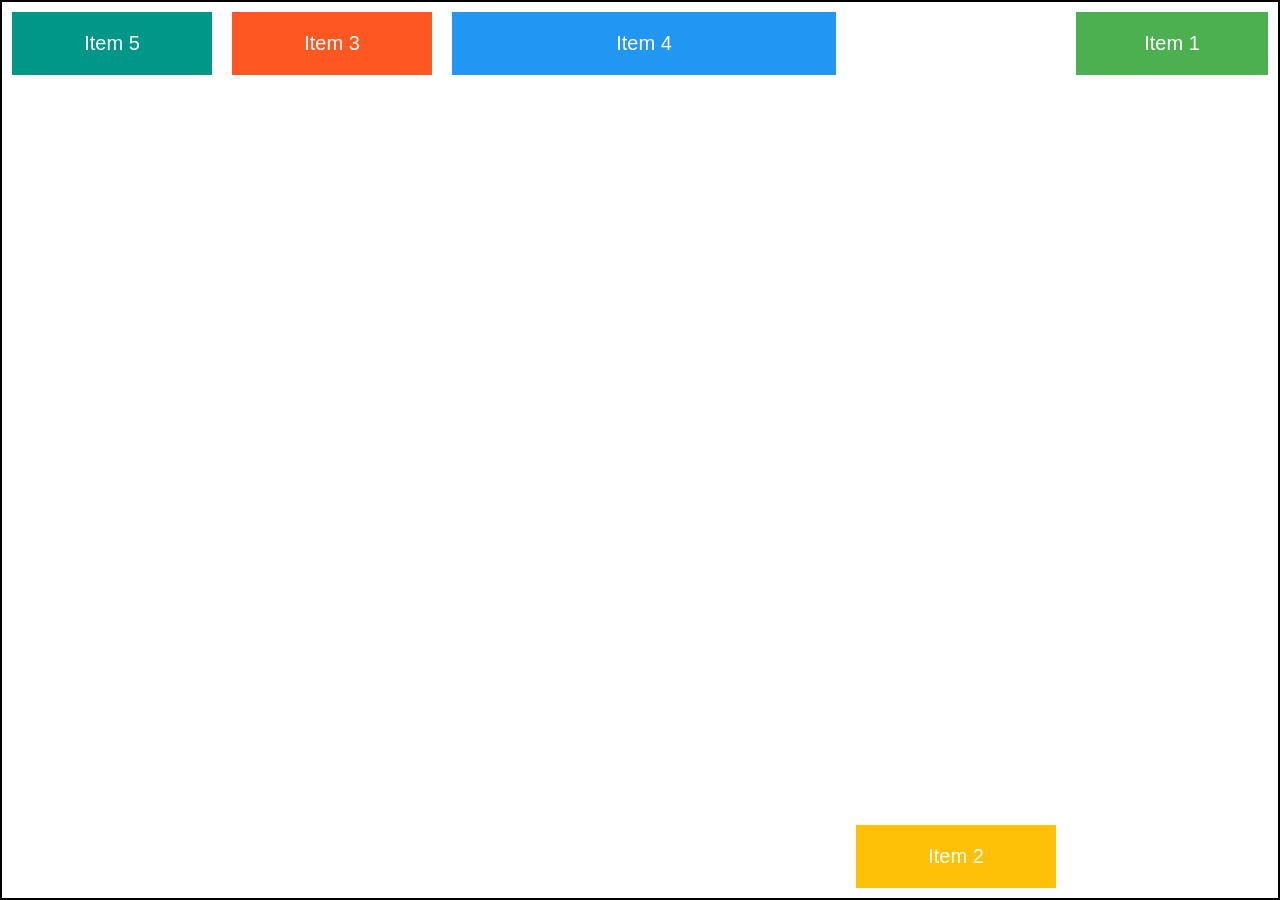
==== exemplo.html @ 08fd99c1 "exexmplo : Exemplos de flexbox Signed-off-by: alecarlosjesus <profalexandre.jesus@email.com.br>" ====
<!DOCTYPE html>
<html lang="pt-br">
<head>
    <meta charset="UTF-8">
    <meta name="viewport" content="width=device-width, initial-scale=1.0">
    <link rel="stylesheet" href="./css/exemplo.css">
    <title>Exemplo Flex-BOX</title>
</head>
<body>
    <div class="container">
        <div class="item item1">Item 1</div>
        <div class="item item2">Item 2</div>
        <div class="item item3">Item 3</div>
        <div class="item item4">Item 4</div>
        <div class="item item5">Item 5</div>
    </div>
</body>
</html>
---- css/exemplo.css ----
* {
    box-sizing: border-box;
    margin: 0;
    padding: 0;
}

body{
 font-family: Arial, sans-serif;
 width: 100vw;
 height: 100vh;
}
:root{
    scroll-behavior: smooth;
}
    

.container{
    border: 2px solid black;
    width: 100%;
    height: 100%;
    
    display: flex;
    flex-direction: row;

    justify-content: space-around;
    align-items: baseline;
    align-content: space-between;
}

.item{
    width: 200px;
    background-color: #4CAF50;
    color: white;
    padding: 20px;
    margin: 10px;
    text-align: center;
    font-size: 20px;
}

.item1{
    background-color: #4CAF50;
    order: 5;
    flex:1 0 100px;
}

.item2{
    background-color: #FFC107;
    order: 3;
    flex-shrink: 0;
    align-self: flex-end;
}

.item3{
    background-color: #FF5722;
    order: 2;
    flex-shrink: 2;
}

.item4{
    background-color: #2196F3;
    order: 2;
    flex-grow: 2;
}

.item5{
    background-color: #009688;
    order: 1;
}
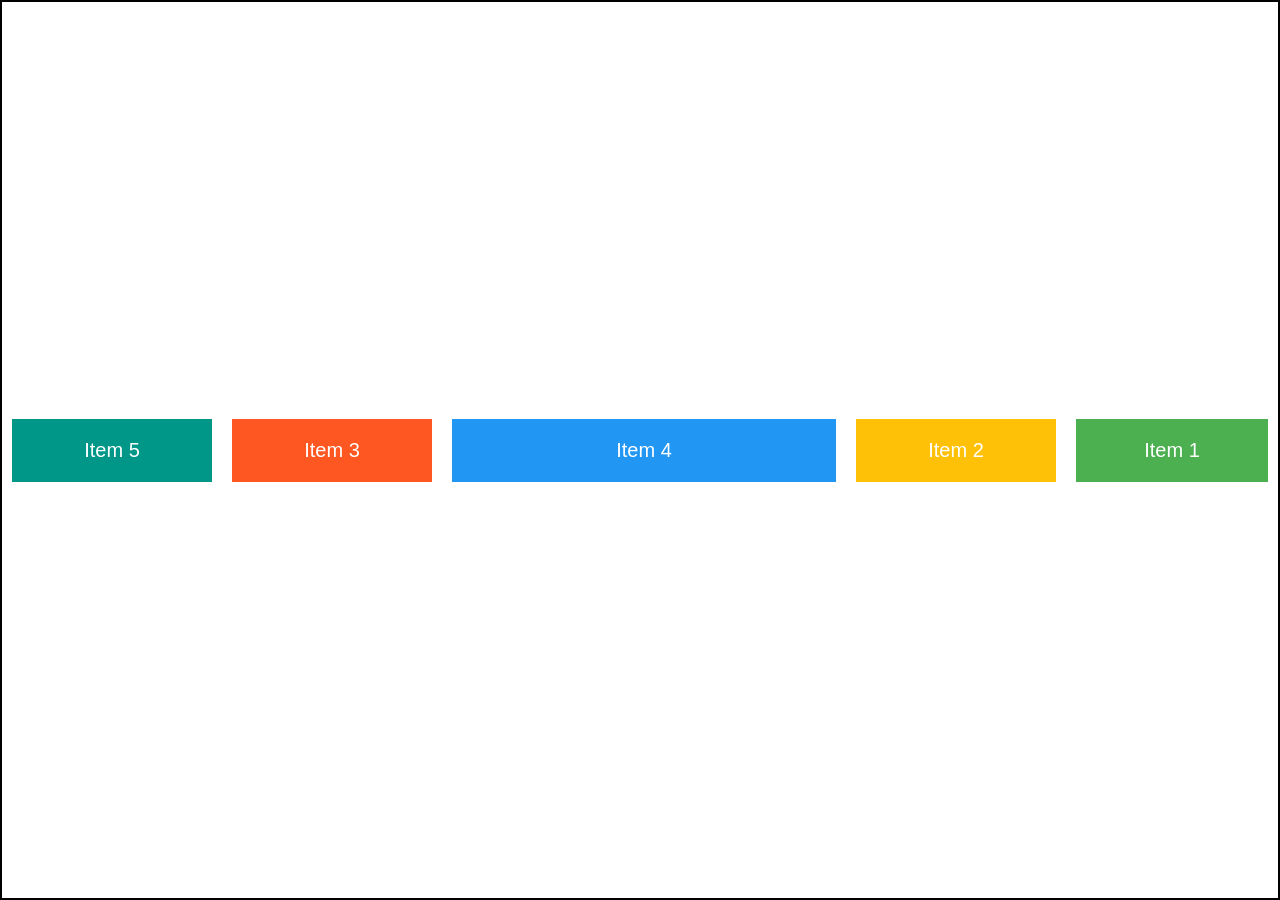
==== commit 40876289: "feat: Técnicas de flex-box, utilização do BEM e overlay" ====
--- a/exemplo.html
+++ b/exemplo.html
@@ -4,7 +4,7 @@
     <meta charset="UTF-8">
     <meta name="viewport" content="width=device-width, initial-scale=1.0">
     <link rel="stylesheet" href="./css/exemplo.css">
-    <title>Exemplo Flex-BOX</title>
+    <title>Exemplo Flex-Box</title>
 </head>
 <body>
     <div class="container">
@@ -14,5 +14,6 @@
         <div class="item item4">Item 4</div>
         <div class="item item5">Item 5</div>
     </div>
+
 </body>
 </html>
--- a/css/exemplo.css
+++ b/css/exemplo.css
@@ -1,36 +1,35 @@
-* {
+*{
     box-sizing: border-box;
     margin: 0;
     padding: 0;
 }
 
-body{
- font-family: Arial, sans-serif;
- width: 100vw;
- height: 100vh;
-}
 :root{
     scroll-behavior: smooth;
 }
-    
+
+body{
+    font-family: Arial, sans-serif;
+    width: 100vw;
+    height: 100vh;
+}
 
 .container{
-    border: 2px solid black;
     width: 100%;
     height: 100%;
-    
+    border: 2px solid black;
     display: flex;
     flex-direction: row;
-
+    flex-wrap: wrap;
     justify-content: space-around;
     align-items: baseline;
-    align-content: space-between;
+    align-content: space-around;
 }
 
 .item{
-    width: 200px;
     background-color: #4CAF50;
     color: white;
+    width: 200px;
     padding: 20px;
     margin: 10px;
     text-align: center;
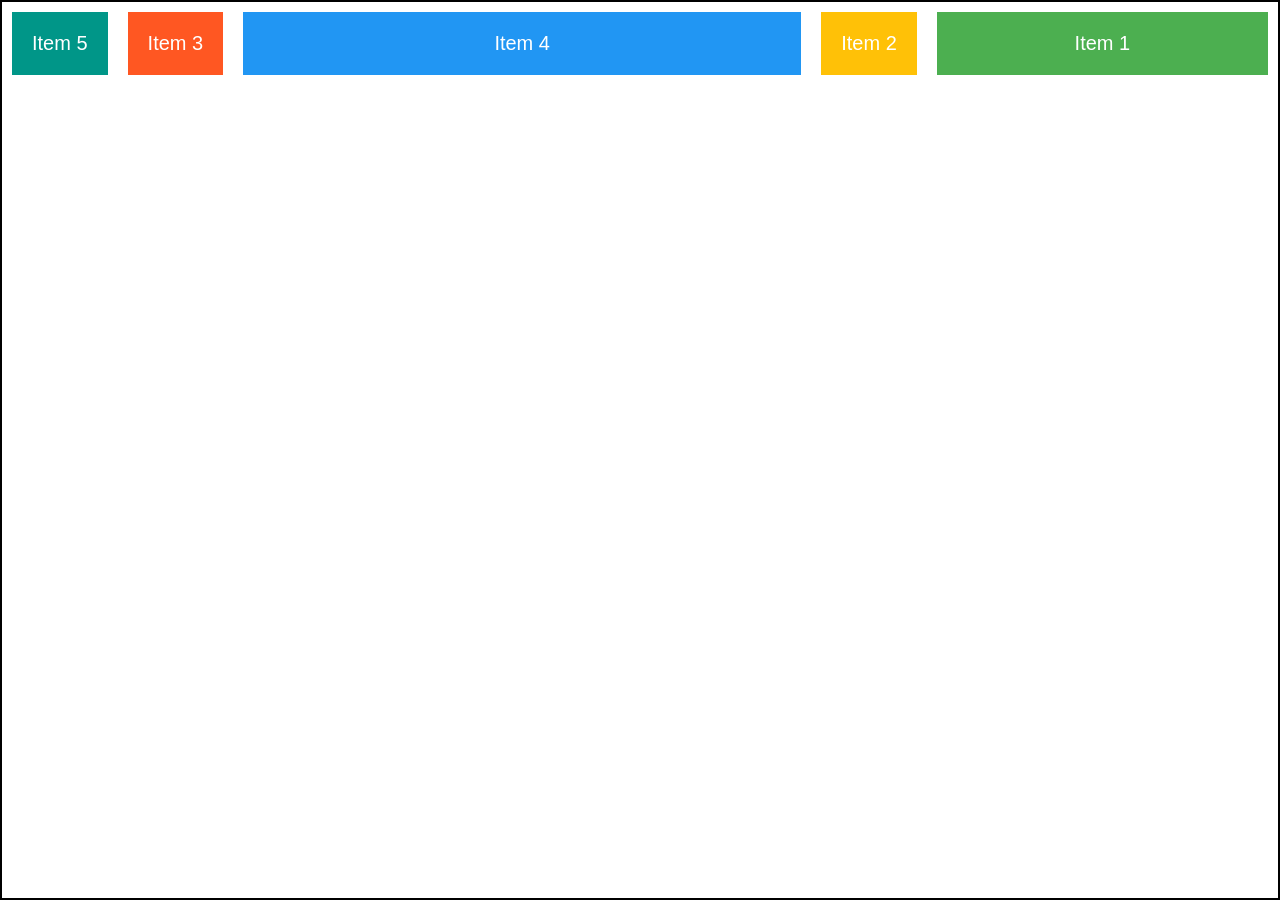
==== commit 7b91e6a5: "aula dia 22/04" ====
--- a/exemplo.html
+++ b/exemplo.html
@@ -4,7 +4,7 @@
     <meta charset="UTF-8">
     <meta name="viewport" content="width=device-width, initial-scale=1.0">
     <link rel="stylesheet" href="./css/exemplo.css">
-    <title>Exemplo Flex-Box</title>
+    <title>Exemplo Flex-BOX</title>
 </head>
 <body>
     <div class="container">
@@ -14,6 +14,5 @@
         <div class="item item4">Item 4</div>
         <div class="item item5">Item 5</div>
     </div>
-
 </body>
 </html>
--- a/css/exemplo.css
+++ b/css/exemplo.css
@@ -3,38 +3,38 @@
     margin: 0;
     padding: 0;
 }
-
+body{
+    font-family: Arial, sans-serif;
+    width: 100vw;
+    height:100vh;
+}
 :root{
     scroll-behavior: smooth;
 }
-
-body{
-    font-family: Arial, sans-serif;
-    width: 100vw;
-    height: 100vh;
-}
-
 .container{
+    border: 2px solid black;
     width: 100%;
     height: 100%;
-    border: 2px solid black;
+
+
     display: flex;
     flex-direction: row;
     flex-wrap: wrap;
     justify-content: space-around;
     align-items: baseline;
-    align-content: space-around;
+    align-content: space-between;
 }
 
 .item{
-    background-color: #4CAF50;
+    background-color: blueviolet;
     color: white;
-    width: 200px;
     padding: 20px;
     margin: 10px;
     text-align: center;
     font-size: 20px;
 }
+
+
 
 .item1{
     background-color: #4CAF50;
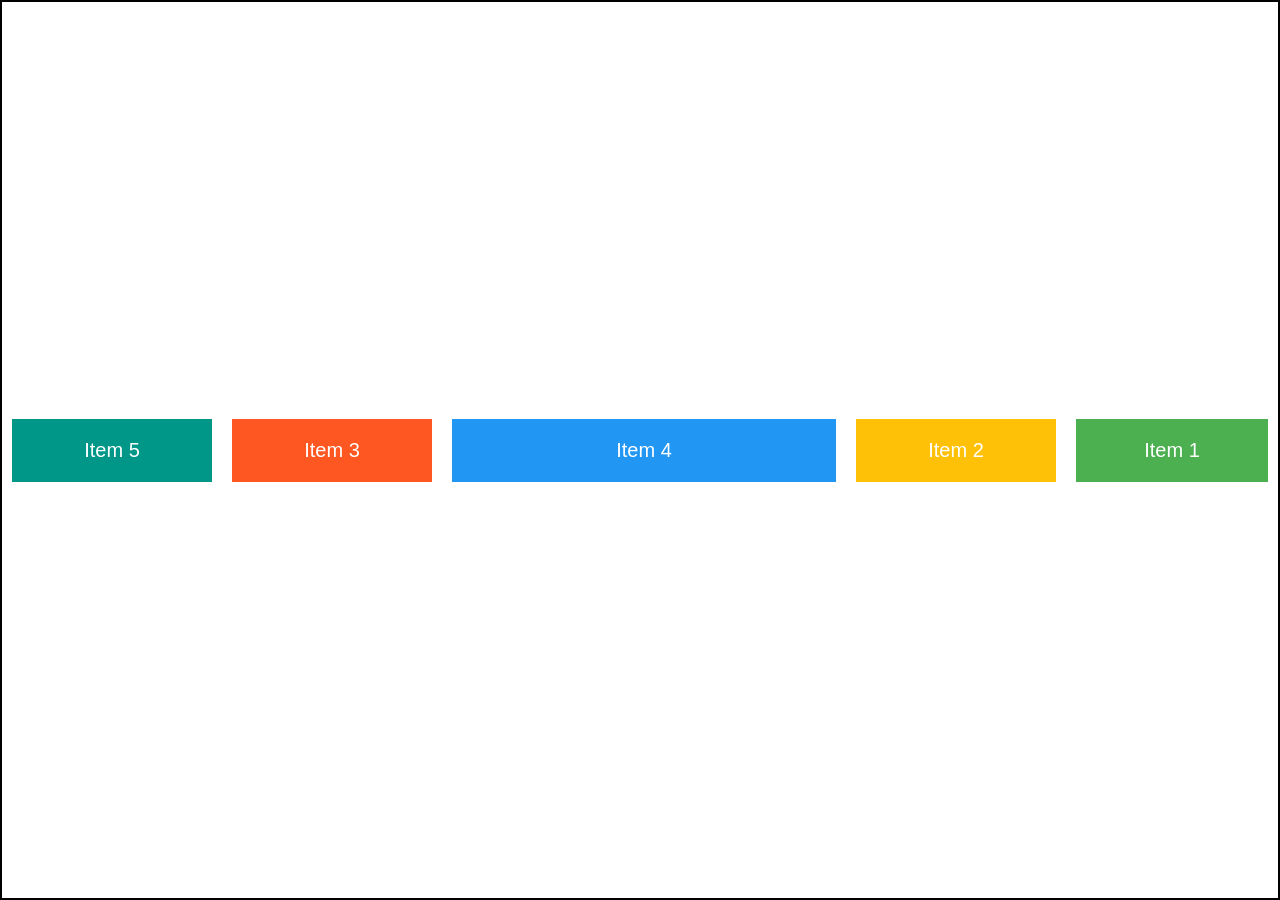
==== commit 24c44e87: "Merge 4d22ce1620bb0b26d7cfcd04f697928431b2d487 into f1e36719ec4165b8ccce7722b2519f04f791174e" ====
--- a/exemplo.html
+++ b/exemplo.html
@@ -4,7 +4,7 @@
     <meta charset="UTF-8">
     <meta name="viewport" content="width=device-width, initial-scale=1.0">
     <link rel="stylesheet" href="./css/exemplo.css">
-    <title>Exemplo Flex-BOX</title>
+    <title>Exemplo Flex-Box</title>
 </head>
 <body>
     <div class="container">
@@ -14,5 +14,6 @@
         <div class="item item4">Item 4</div>
         <div class="item item5">Item 5</div>
     </div>
+
 </body>
 </html>
--- a/css/exemplo.css
+++ b/css/exemplo.css
@@ -3,38 +3,38 @@
     margin: 0;
     padding: 0;
 }
+
+:root{
+    scroll-behavior: smooth;
+}
+
 body{
     font-family: Arial, sans-serif;
     width: 100vw;
-    height:100vh;
+    height: 100vh;
 }
-:root{
-    scroll-behavior: smooth;
-}
+
 .container{
-    border: 2px solid black;
     width: 100%;
     height: 100%;
-
-
+    border: 2px solid black;
     display: flex;
     flex-direction: row;
     flex-wrap: wrap;
     justify-content: space-around;
     align-items: baseline;
-    align-content: space-between;
+    align-content: space-around;
 }
 
 .item{
-    background-color: blueviolet;
+    background-color: #4CAF50;
     color: white;
+    width: 200px;
     padding: 20px;
     margin: 10px;
     text-align: center;
     font-size: 20px;
 }
-
-
 
 .item1{
     background-color: #4CAF50;
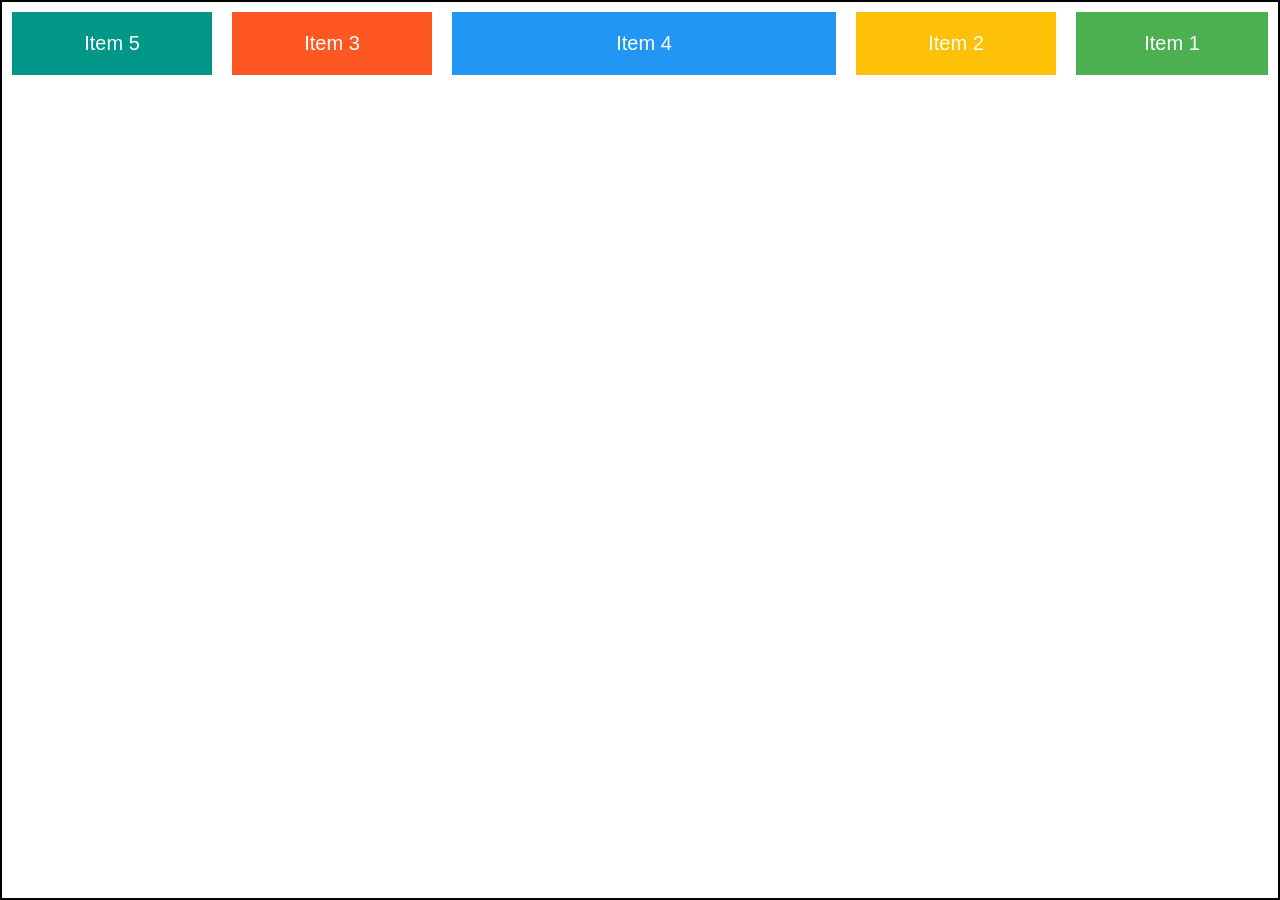
==== commit 35b4e6c4: "feat : técnicas de flex-box, utilização do BEM e OVERLAYs." ====
--- a/exemplo.html
+++ b/exemplo.html
@@ -4,7 +4,7 @@
     <meta charset="UTF-8">
     <meta name="viewport" content="width=device-width, initial-scale=1.0">
     <link rel="stylesheet" href="./css/exemplo.css">
-    <title>Exemplo Flex-Box</title>
+    <title>Exemplo Flex-BOX</title>
 </head>
 <body>
     <div class="container">
@@ -14,6 +14,5 @@
         <div class="item item4">Item 4</div>
         <div class="item item5">Item 5</div>
     </div>
-
 </body>
 </html>
--- a/css/exemplo.css
+++ b/css/exemplo.css
@@ -1,35 +1,36 @@
-*{
+* {
     box-sizing: border-box;
     margin: 0;
     padding: 0;
 }
 
+body{
+ font-family: Arial, sans-serif;
+ width: 100vw;
+ height: 100vh;
+}
 :root{
     scroll-behavior: smooth;
 }
-
-body{
-    font-family: Arial, sans-serif;
-    width: 100vw;
-    height: 100vh;
-}
+    
 
 .container{
+    border: 2px solid black;
     width: 100%;
     height: 100%;
-    border: 2px solid black;
+    
     display: flex;
     flex-direction: row;
-    flex-wrap: wrap;
+
     justify-content: space-around;
     align-items: baseline;
-    align-content: space-around;
+    align-content: space-between;
 }
 
 .item{
+    width: 200px;
     background-color: #4CAF50;
     color: white;
-    width: 200px;
     padding: 20px;
     margin: 10px;
     text-align: center;
@@ -46,7 +47,6 @@
     background-color: #FFC107;
     order: 3;
     flex-shrink: 0;
-    align-self: flex-end;
 }
 
 .item3{
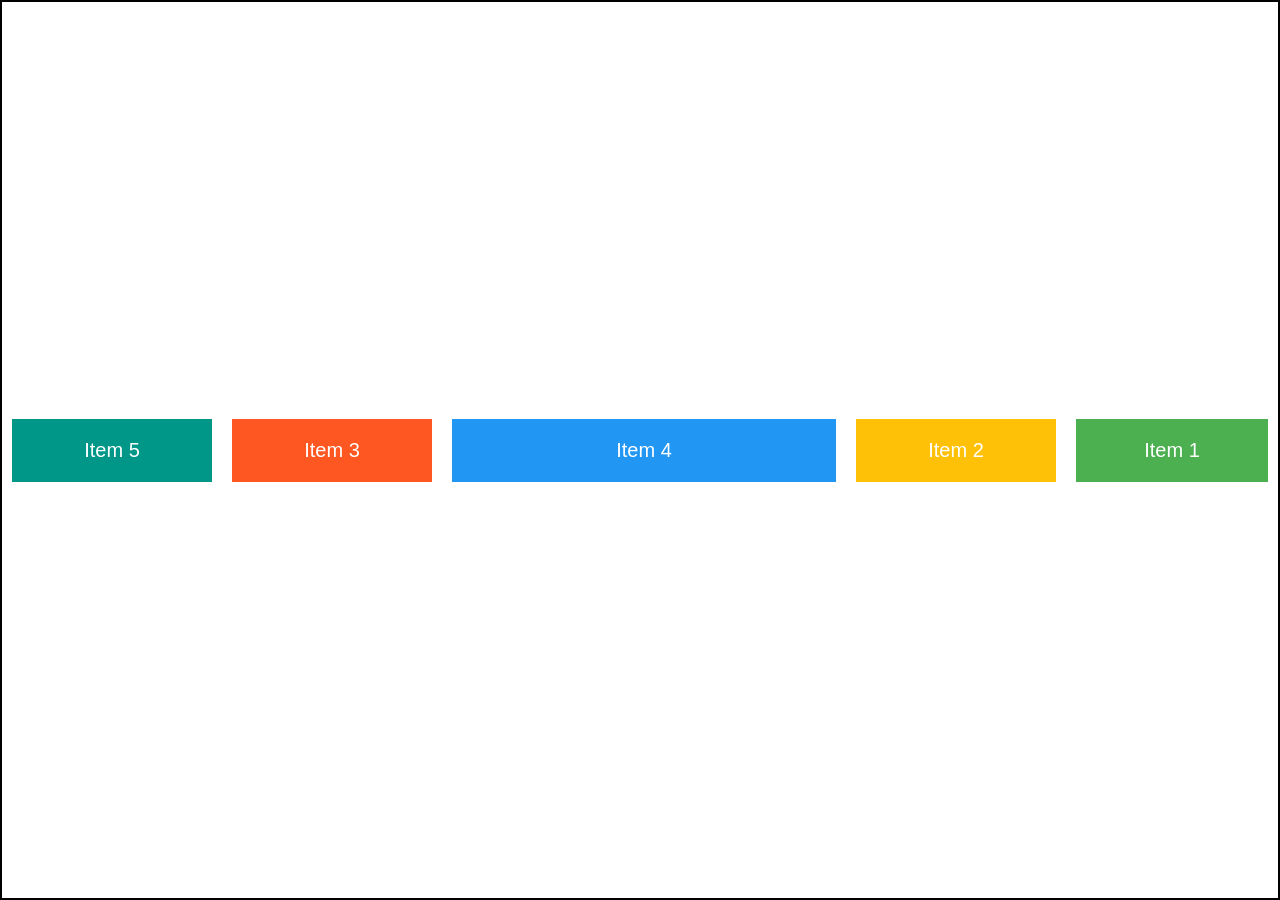
==== commit 81dfbacd: "Merge 8618a5e8297026cec077a413ba8790c80d737d10 into f1e36719ec4165b8ccce7722b2519f04f791174e" ====
--- a/exemplo.html
+++ b/exemplo.html
@@ -4,7 +4,7 @@
     <meta charset="UTF-8">
     <meta name="viewport" content="width=device-width, initial-scale=1.0">
     <link rel="stylesheet" href="./css/exemplo.css">
-    <title>Exemplo Flex-BOX</title>
+    <title>Exemplo Flex-Box</title>
 </head>
 <body>
     <div class="container">
@@ -14,5 +14,6 @@
         <div class="item item4">Item 4</div>
         <div class="item item5">Item 5</div>
     </div>
+
 </body>
 </html>
--- a/css/exemplo.css
+++ b/css/exemplo.css
@@ -1,36 +1,35 @@
-* {
+*{
     box-sizing: border-box;
     margin: 0;
     padding: 0;
 }
 
-body{
- font-family: Arial, sans-serif;
- width: 100vw;
- height: 100vh;
-}
 :root{
     scroll-behavior: smooth;
 }
-    
+
+body{
+    font-family: Arial, sans-serif;
+    width: 100vw;
+    height: 100vh;
+}
 
 .container{
-    border: 2px solid black;
     width: 100%;
     height: 100%;
-    
+    border: 2px solid black;
     display: flex;
     flex-direction: row;
-
+    flex-wrap: wrap;
     justify-content: space-around;
     align-items: baseline;
-    align-content: space-between;
+    align-content: space-around;
 }
 
 .item{
-    width: 200px;
     background-color: #4CAF50;
     color: white;
+    width: 200px;
     padding: 20px;
     margin: 10px;
     text-align: center;
@@ -47,6 +46,7 @@
     background-color: #FFC107;
     order: 3;
     flex-shrink: 0;
+    align-self: flex-end;
 }
 
 .item3{
